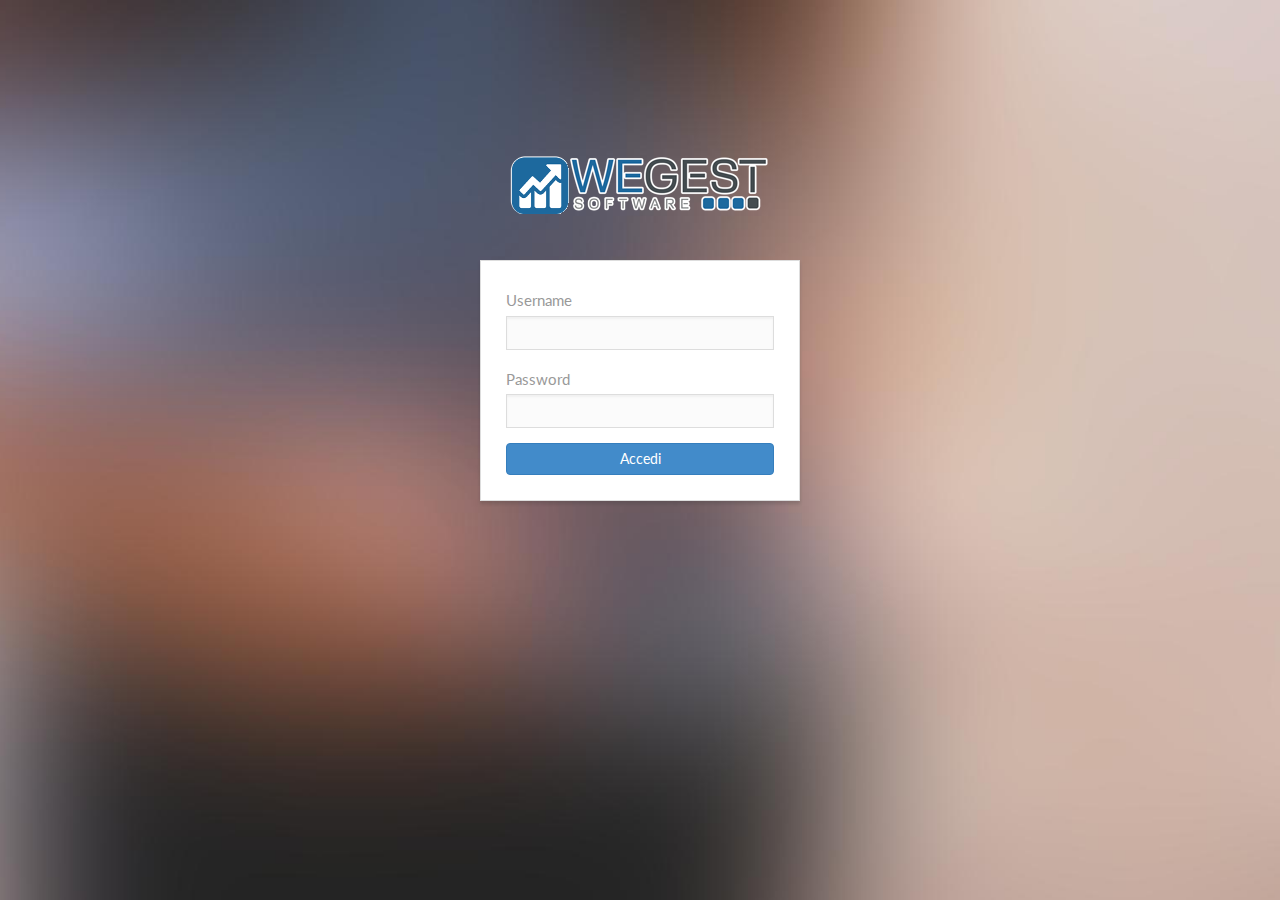
==== index.html @ 9db981b8 "progetto iniziato" ====
<!DOCTYPE html>
<html>
<head>
	<meta http-equiv="Content-Type" content="text/html; charset=UTF-8" />
	<meta name="viewport" content="width=1,initial-scale=1,user-scalable=1" />
	<title>WeGest4U Login</title>
	
	<link href="http://fonts.googleapis.com/css?family=Lato:100italic,100,300italic,300,400italic,400,700italic,700,900italic,900" rel="stylesheet" type="text/css">
	<link rel="stylesheet" type="text/css" href="assets/bootstrap/css/bootstrap.min.css" />
	<link rel="stylesheet" type="text/css" href="assets/css/styles.css" />

	<script src="http://ajax.googleapis.com/ajax/libs/jquery/2.1.1/jquery.min.js"></script>
	<script src="assets/bootstrap/js/bootstrap.min.js"></script>
	<script src="assets/js/login.js"></script>

</head>
<body>
	
	<section class="container" style="padding-top:100px">
	    <section class="login-form">
		
		<section>
			<img src="assets/images/logo_wegest_trasparente.png" alt="logo_wegest4U" />
		</section>
		<div class="panel panel-default">
		  	<div class="panel-body">
		    	<form method="post" action="" role="login" >
					<div class="form-group">
						<label>Username</label>
						<input type="text" name="username" id="username" required class="form-control" />
					</div>
					
					<div class="form-group">
						<label>Password</label>
						<input type="password" name="password" id="password" required class="form-control" />
					</div>
					
					<!--<input type="checkbox" name="remember" value="1" /> Remember me-->
					<button type="button"  id="invia_richiesta" class="btn btn-primary btn-block">Accedi</button>
				</form>
		  	</div>
		  	
		</div>
		
		</section>
	</section>
	
	
</body>
</html>
---- assets/css/styles.css ----
@CHARSET "UTF-8";

* {
	-webkit-box-sizing: border-box;
	   -moz-box-sizing: border-box;
	        box-sizing: border-box;
	outline: none;
}

body {
	background: url(../images/bg.jpg) no-repeat center center fixed;
    -webkit-background-size: cover;
    -moz-background-size: cover;
    -o-background-size: cover;
    background-size: cover;
}

.login-form {
	margin: 50px auto;
	max-width: 320px;
}

.login-form > section {
	text-align: center;
	margin-top: 15px;
}
	.login-form > section a {
		color: #fff;
	}
.login-form > section:first-child {
	margin-bottom: 38px;
}

.login-form .panel {
	background: #fff !important;
	border-radius: 0 !important;
	-moz-border-radius: 0;
	-webkit-border-radius: 0;
	-webkit-box-shadow: 0 3px 3px 0 rgba(50, 50, 50, 0.2) !important;
	   -moz-box-shadow: 0 3px 3px 0 rgba(50, 50, 50, 0.2) !important;
	        box-shadow: 0 3px 3px 0 rgba(50, 50, 50, 0.2) !important;
}
	.login-form .panel .panel-body {
		padding: 25px !important;
	}
	.login-form .panel .panel-footer {
		padding: 15px 25px !important;
		border-top: none !important;
		background: #e5e5e5 !important;
	}
		.login-form .panel .panel-footer a {
			color: #898a8a !important;
		}
	
form[role=login] {
	font: 13px/2.2em Lato, serif;
	color: #999;
}	
	form[role=login] label {
		font-size: 15px;
		font-weight: normal;
		margin: 0;
	}
	form[role=login] input,
	form[role=login] button {
		font-size: 14px;
		margin: 0;
	}
	form[role=login] input[type=checkbox] {
		display: inline-block;
		margin-right: 5px;
	}
	form[role=login] input {
		color: #777;
		background: #fbfbfb;
		border: 1px solid #ddd;
		border-radius: 0;
		-webkit-box-shadow: inset 0 2px 2px 0 rgba(150, 150, 150, .1);
		   -moz-box-shadow: inset 0 2px 2px 0 rgba(150, 150, 150, .1);
		        box-shadow: inset 0 2px 2px 0 rgba(150, 150, 150, .1);
	}
	form[role=login] button {
		padding: 5px 40px;	
		margin-top: 15px;
	}
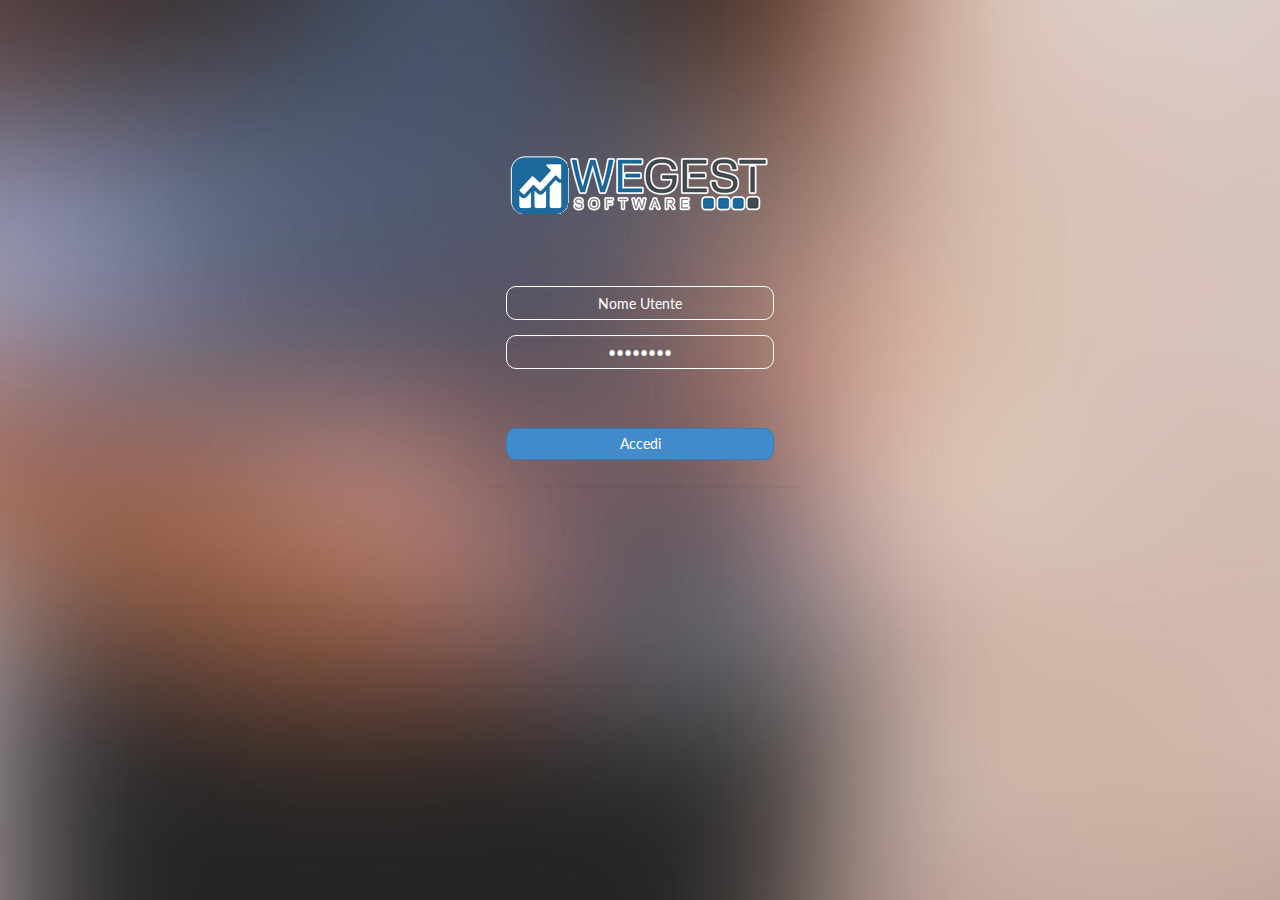
==== commit 3d610f28: "Migliorata grafica stile IOS" ====
--- a/index.html
+++ b/index.html
@@ -26,15 +26,14 @@
 		  	<div class="panel-body">
 		    	<form method="post" action="" role="login" >
 					<div class="form-group">
-						<label>Username</label>
-						<input type="text" name="username" id="username" required class="form-control" />
+						
+						<input type="text" name="username" value="Nome Utente" id="username" required class="form-control" onfocus="this.value = ''" />
 					</div>
 					
 					<div class="form-group">
-						<label>Password</label>
-						<input type="password" name="password" id="password" required class="form-control" />
+						<input type="password" name="password" value="Password" id="password" required class="form-control" onfocus="this.value = ''" />
 					</div>
-					
+					<br>
 					<!--<input type="checkbox" name="remember" value="1" /> Remember me-->
 					<button type="button"  id="invia_richiesta" class="btn btn-primary btn-block">Accedi</button>
 				</form>
--- a/assets/css/styles.css
+++ b/assets/css/styles.css
@@ -32,13 +32,15 @@
 }
 
 .login-form .panel {
-	background: #fff !important;
+	background: transparent !important;
 	border-radius: 0 !important;
 	-moz-border-radius: 0;
 	-webkit-border-radius: 0;
+	/*
 	-webkit-box-shadow: 0 3px 3px 0 rgba(50, 50, 50, 0.2) !important;
 	   -moz-box-shadow: 0 3px 3px 0 rgba(50, 50, 50, 0.2) !important;
 	        box-shadow: 0 3px 3px 0 rgba(50, 50, 50, 0.2) !important;
+			*/
 }
 	.login-form .panel .panel-body {
 		padding: 25px !important;
@@ -71,15 +73,20 @@
 		margin-right: 5px;
 	}
 	form[role=login] input {
-		color: #777;
+		color: #FFF;
 		background: #fbfbfb;
-		border: 1px solid #ddd;
-		border-radius: 0;
+		border: 1px solid #FFF;
+		border-radius: 10px;
 		-webkit-box-shadow: inset 0 2px 2px 0 rgba(150, 150, 150, .1);
 		   -moz-box-shadow: inset 0 2px 2px 0 rgba(150, 150, 150, .1);
 		        box-shadow: inset 0 2px 2px 0 rgba(150, 150, 150, .1);
+		text-align: center;
+		background-color: transparent;
 	}
 	form[role=login] button {
 		padding: 5px 40px;	
 		margin-top: 15px;
-	}+		border-radius: 10px;
+	}
+
+.panel-default {border-color: transparent !important; }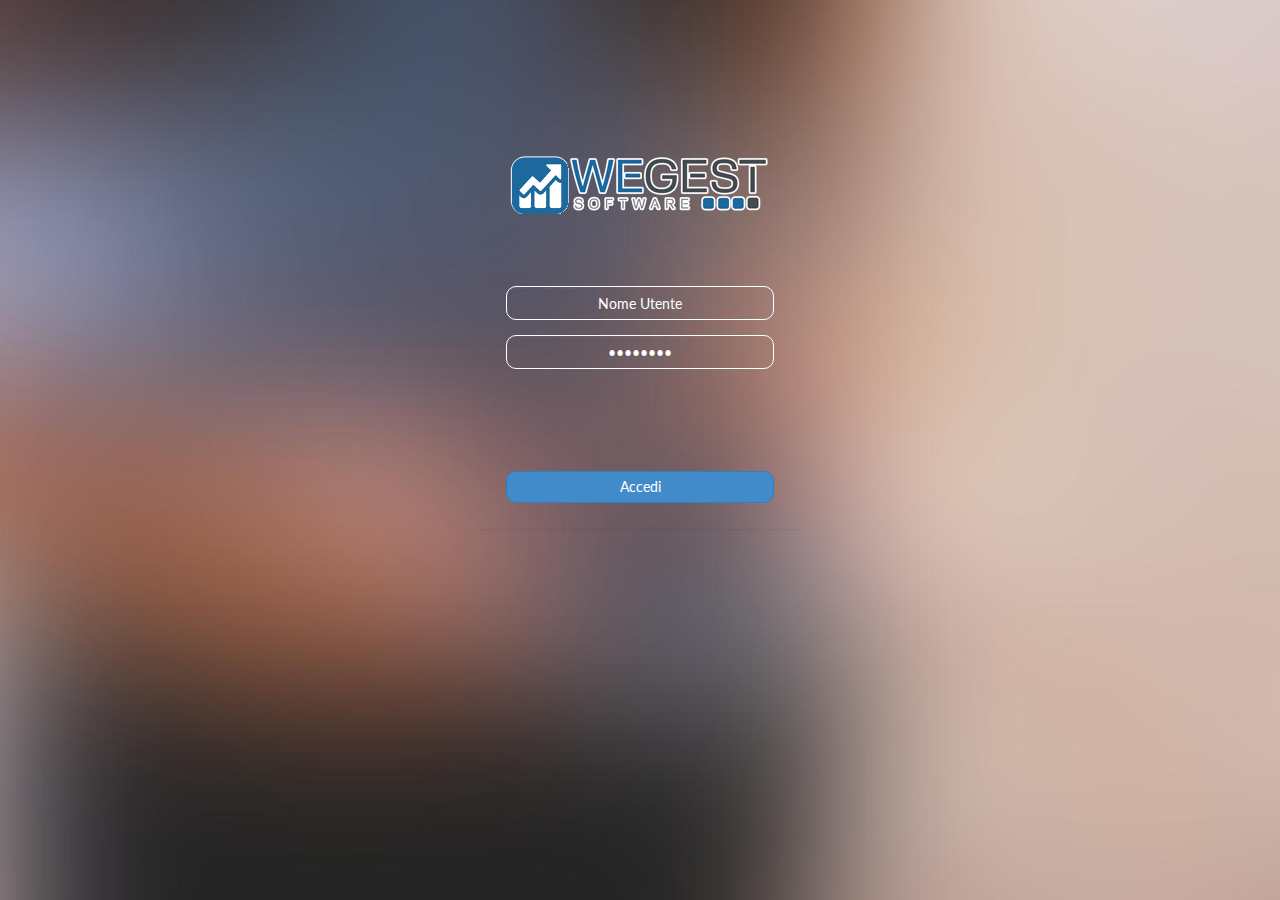
==== commit 7e694db0: "Inizio creazione agenda-appuntamenti" ====
--- a/index.html
+++ b/index.html
@@ -33,6 +33,11 @@
 					<div class="form-group">
 						<input type="password" name="password" value="Password" id="password" required class="form-control" onfocus="this.value = ''" />
 					</div>
+					
+					<div class="form-group">
+						<label class="errore" id="errore"></label>
+					</div>
+					
 					<br>
 					<!--<input type="checkbox" name="remember" value="1" /> Remember me-->
 					<button type="button"  id="invia_richiesta" class="btn btn-primary btn-block">Accedi</button>
--- a/assets/css/styles.css
+++ b/assets/css/styles.css
@@ -89,4 +89,9 @@
 		border-radius: 10px;
 	}
 
-.panel-default {border-color: transparent !important; }+.panel-default {border-color: transparent !important; }
+
+.errore{
+	color: #f44336;
+	text-align: center;
+}